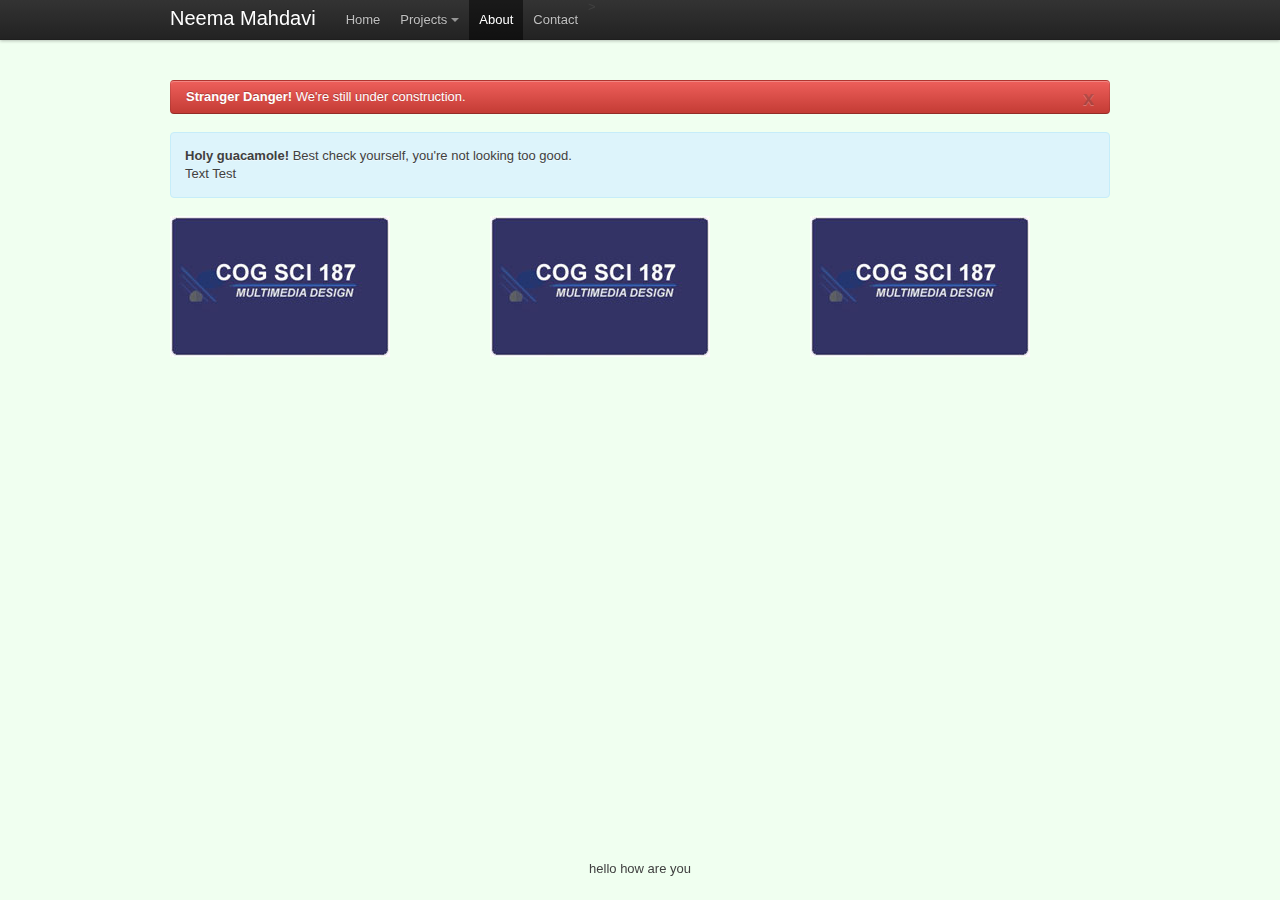
==== about.html @ bb3a21f6 "Added more html files, massive updates" ====
<!DOCTYPE html>
<html lang="en">
  <head>
    <meta charset="utf-8">
    <title>Neema Mahdavi's Page</title>
    <meta name="description" content="something good should be on this page, is it?">
    <meta name="author" content="Neema Mahdavi">

    <!-- Le HTML5 shim, for IE6-8 support of HTML elements -->
    <!--[if lt IE 9]>
      <script src="http://html5shim.googlecode.com/svn/trunk/html5.js"></script>
    <![endif]-->

    <!-- Base Stylsheets http://twitter.github.com/bootstrap/ -->
    <link rel="stylesheet" href="stylesheets/lib/bootstrap.css" >
    <link rel="stylesheet" href="stylesheets/lib/jquery.fancybox.css" >


    <!-- Your Stylesheets -->
    <link rel="stylesheet" href="stylesheets/main.css" >

    <!-- Base Javascripts -->
    <script src="javascripts/lib/base.js"></script>

    <!-- Fancybox Lightbox http://fancyapps.com/fancybox/#examples -->
    <script src="javascripts/lib/jquery.fancybox.js"></script>


    <!-- Your Javascripts -->
    <script src="javascripts/main.js"></script>
     <script src="javascripts/lib/bootstrap-buttons.js"></script>

  </head>

  <section id="navigation">
  <div class="topbar-wrapper" style="z-index: 5;">
    <div class="topbar" data-dropdown="dropdown" >
      <div class="topbar-inner">
        <div class="container">
          <h3><a href="index.html">Neema Mahdavi</a></h3>
          <ul class="nav">
            <li><a href="index.html">Home</a></li>
               <li class="dropdown">
                <a href="projects.html" class="dropdown-toggle">Projects</a>
                <ul class="dropdown-menu">
                  <li><a href="projects.html">Projects Page</a></li>
                  <li class="divider"></li>
                <li><a href="#">Project</a></li>
                <li><a href="#">Project</a></li>
              </ul>
              </li>
            <li class="active"><a href="about.html">About</a></li>
            <li><a href="contact.html">Contact</a></li>>

          </ul>
            </li>
          </ul>
        </div>
      </div><!-- /topbar-inner -->
    </div><!-- /topbar -->
  </div><!-- /topbar-wrapper -->
</section>
  <body>

    <div class="container">
      
      <div class="row">


        <div class="span16">
        <div class="alert-message danger fade in" data-alert="alert">
        <a class="close" href="#">x</a>
        <p><strong>Stranger Danger!</strong> We're still under construction.</p>
        </div>          
          
          <div class="alert-message block-message info fade in">
          
          <p><strong>Holy guacamole!</strong> Best check yourself, you're not looking too good.</p>
          <p>Text Test</p>
          </div>
            <div class="row show-grid" title="Default three column layout">
            <div class="span-one-third">
              <a class="fancybox" href="images/187.jpg" data-fancybox-group="gallery" title="COGS 187"><img src="images/187.jpg" alt="COGS187" /></a>
            </div>
            <div class="span-one-third">
            <a class="fancybox" href="images/187.jpg" data-fancybox-group="gallery" title="COGS 187"><img src="images/187.jpg" alt="COGS187" /></a>
            </div>
            <div class="span-one-third">
            <a class="fancybox" href="images/187.jpg" data-fancybox-group="gallery" title="COGS 187"><img src="images/187.jpg" alt="COGS187" /></a>              
            
            </div>
            </div><!-- /row -->
        </div>


      </div> <!-- end row -->

    </div> <!-- end container -->




  </body>



  <section id="footer">
  <div class="topbar-wrapper" style="z-index: 5;">
    <div class="footer" data-dropdown="dropdown" >
	<center><p>hello how are you</p></center>
    </div><!-- /topbar -->
  </div><!-- /topbar-wrapper -->
</section>



</html>
---- stylesheets/main.css ----
.footer {
  height:40px;
  position:fixed;
  bottom:0;
  left:0;
  right:0;
  z-index:10000;
  overflow:visible;
}
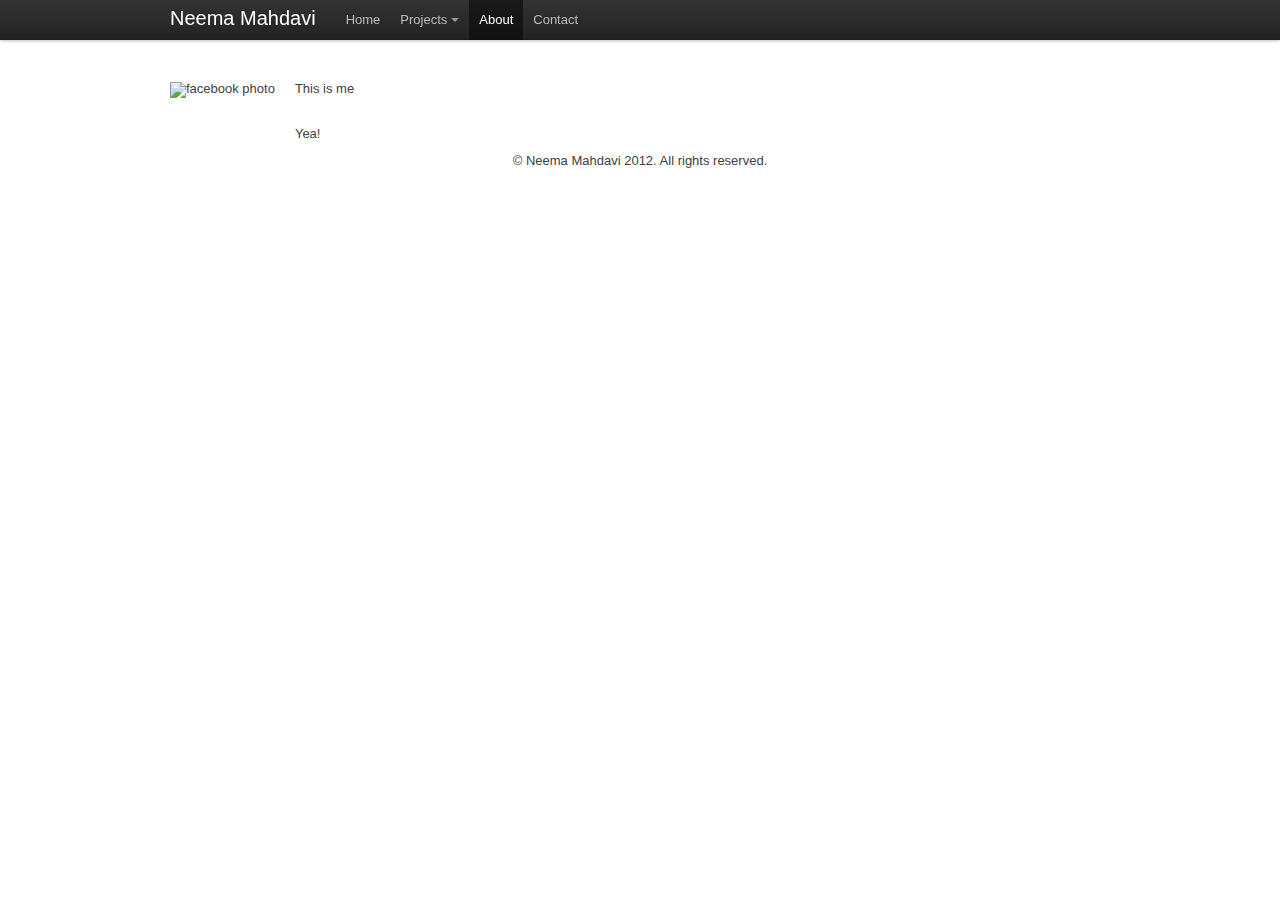
==== commit 56c34ade: "Added a ton" ====
--- a/about.html
+++ b/about.html
@@ -31,87 +31,69 @@
      <script src="javascripts/lib/bootstrap-buttons.js"></script>
 
   </head>
-
+  
+<body>
   <section id="navigation">
-  <div class="topbar-wrapper" style="z-index: 5;">
-    <div class="topbar" data-dropdown="dropdown" >
-      <div class="topbar-inner">
-        <div class="container">
-          <h3><a href="index.html">Neema Mahdavi</a></h3>
-          <ul class="nav">
-            <li><a href="index.html">Home</a></li>
-               <li class="dropdown">
-                <a href="projects.html" class="dropdown-toggle">Projects</a>
-                <ul class="dropdown-menu">
-                  <li><a href="projects.html">Projects Page</a></li>
-                  <li class="divider"></li>
-                <li><a href="#">Project</a></li>
-                <li><a href="#">Project</a></li>
-              </ul>
+   <div class="topbar-wrapper" style="z-index: 5;">
+     <div class="topbar" data-dropdown="dropdown" >
+       <div class="topbar-inner">
+         <div class="container">
+           <h3><a href="index.html">Neema Mahdavi</a></h3>
+           <ul class="nav">
+             <li><a href="index.html">Home</a></li>
+                <li class="dropdown">
+                 <a href="projects.html" class="dropdown-toggle">Projects</a>
+                 <ul class="dropdown-menu">
+                   <li><a href="projects.html">Projects Page</a></li>
+                   <li class="divider"></li>
+                 <li><a href="projects/vsfs.html">VSFS</a></li>
+                 <li><a href="projects/marc.html">Marc Jacobs</a></li>
+                 <li><a href="projects/dblcam.html">dblcam</a></li>
+               </ul>
+               </li>
+             <li class="active"><a href="about.html">About</a></li>
+             <li><a href="contact.html">Contact</a></li>
+            </ul>
               </li>
-            <li class="active"><a href="about.html">About</a></li>
-            <li><a href="contact.html">Contact</a></li>>
-
-          </ul>
-            </li>
-          </ul>
-        </div>
-      </div><!-- /topbar-inner -->
-    </div><!-- /topbar -->
-  </div><!-- /topbar-wrapper -->
-</section>
-  <body>
+            </ul>
+          </div>
+        </div><!-- /topbar-inner -->
+      </div><!-- /topbar -->
+    </div><!-- /topbar-wrapper -->
+  </section>
+  
 
     <div class="container">
       
       <div class="row">
 
 
-        <div class="span16">
-        <div class="alert-message danger fade in" data-alert="alert">
-        <a class="close" href="#">x</a>
-        <p><strong>Stranger Danger!</strong> We're still under construction.</p>
-        </div>          
-          
-          <div class="alert-message block-message info fade in">
-          
-          <p><strong>Holy guacamole!</strong> Best check yourself, you're not looking too good.</p>
-          <p>Text Test</p>
-          </div>
-            <div class="row show-grid" title="Default three column layout">
-            <div class="span-one-third">
-              <a class="fancybox" href="images/187.jpg" data-fancybox-group="gallery" title="COGS 187"><img src="images/187.jpg" alt="COGS187" /></a>
+	<div class="span-8">
+            <img src="http://a8.sphotos.ak.fbcdn.net/hphotos-ak-ash4/253907_10150206622554893_562389892_6841414_1642216_n.jpg"
+            alt="facebook photo"/>
             </div>
-            <div class="span-one-third">
-            <a class="fancybox" href="images/187.jpg" data-fancybox-group="gallery" title="COGS 187"><img src="images/187.jpg" alt="COGS187" /></a>
-            </div>
-            <div class="span-one-third">
-            <a class="fancybox" href="images/187.jpg" data-fancybox-group="gallery" title="COGS 187"><img src="images/187.jpg" alt="COGS187" /></a>              
-            
-            </div>
-            </div><!-- /row -->
-        </div>
+	<div class="span-8">
+		<p> This is me </p><br>
+		<p>Yea!</p>
+	</div>
+
+    </div> <!-- end container -->
+</div>
 
 
-      </div> <!-- end row -->
-
-    </div> <!-- end container -->
-
-
-
+<section id="footer">
+  <div class="topbar-wrapper" style="z-index: 5;">
+    <div class="footer" data-dropdown="dropdown" >
+    
+	<p>&copy; Neema Mahdavi 2012. All rights reserved.</p>
+    </div><!-- /footer -->
+  </div><!-- /footer-wrapper -->
+</section>
 
   </body>
 
 
 
-  <section id="footer">
-  <div class="topbar-wrapper" style="z-index: 5;">
-    <div class="footer" data-dropdown="dropdown" >
-	<center><p>hello how are you</p></center>
-    </div><!-- /topbar -->
-  </div><!-- /topbar-wrapper -->
-</section>
-
 
 
 </html>
--- a/stylesheets/main.css
+++ b/stylesheets/main.css
@@ -1,9 +1,47 @@
 .footer {
   height:40px;
-  position:fixed;
+  position:static;
   bottom:0;
   left:0;
   right:0;
   z-index:10000;
   overflow:visible;
-}+  text-align: center
+  
+}
+
+body{
+	
+	background-image: url("http://subtlepatterns.com/patterns/fabric_plaid.png");
+}
+
+.nivoSlider {
+    position:relative;
+    width:618px; /* Change this to your images width */
+    height:246px; /* Change this to your images height */
+    background:url() no-repeat 50% 50%;
+}
+.nivoSlider img {
+    position:absolute;
+    top:0px;
+    left:0px;
+    display:none;
+}
+.nivoSlider a {
+    border:0;
+    display:block;
+}
+
+
+p.center { text-align: center }
+
+img.center{
+	margin-left: auto;
+	margin-right: auto;
+
+}
+
+.rounded {
+-moz-border-radius: 15px;
+border-radius: 15px;
+}
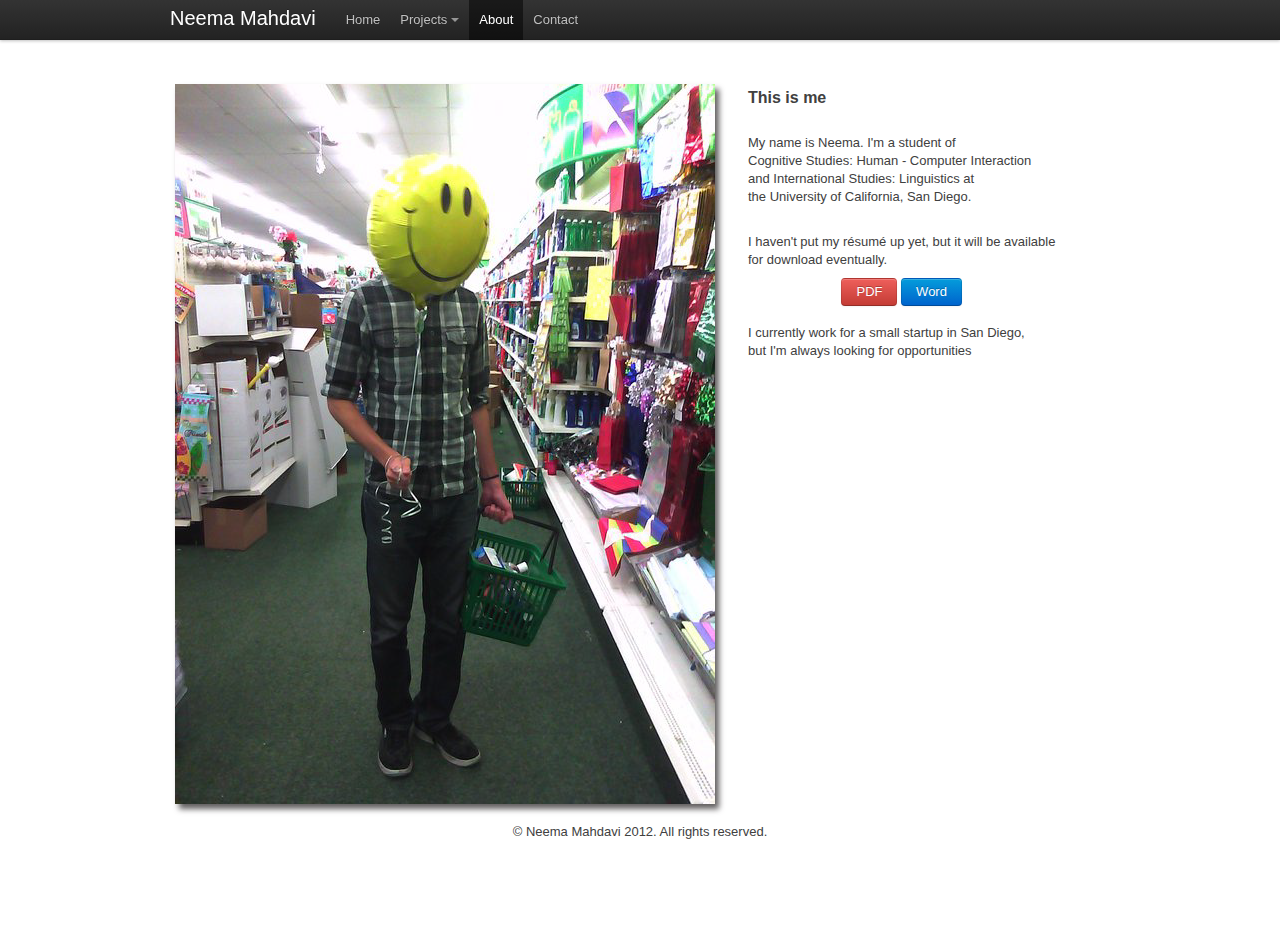
==== commit 2a75c376: "Added stuff" ====
--- a/about.html
+++ b/about.html
@@ -29,6 +29,8 @@
     <!-- Your Javascripts -->
     <script src="javascripts/main.js"></script>
      <script src="javascripts/lib/bootstrap-buttons.js"></script>
+     <script src="javascripts/lib/bootstrap-twipsy.js"></script>
+     <script src="javascripts/lib/bootstrap-popover.js"></script>
 
   </head>
   
@@ -69,12 +71,28 @@
 
 
 	<div class="span-8">
-            <img src="http://a8.sphotos.ak.fbcdn.net/hphotos-ak-ash4/253907_10150206622554893_562389892_6841414_1642216_n.jpg"
-            alt="facebook photo"/>
+            <img src="images/full.png"/>
             </div>
 	<div class="span-8">
-		<p> This is me </p><br>
-		<p>Yea!</p>
+		<h4> This is me </h4><br>
+		<p>My name is Neema. I'm a student of<br> Cognitive Studies: Human - Computer Interaction <br>
+		and International Studies: Linguistics at<br> the University of California, San Diego.</p>
+		<br>
+		<p>I haven't put my résumé up yet, but it will be available <br> for download eventually.
+		<div class="center">
+		 <a class="btn danger" rel="twipsy" data-original-title="Not available yet">PDF</a> <a class="btn primary" rel="twipsy" data-original-title="Not available yet">Word</a>
+		 </div>
+		 <script>
+		             $(function () {
+		               $("a[rel=twipsy]").twipsy({
+		                 live: true
+		               })
+		             })
+          </script>
+		           
+		 
+		 <br>I currently work for a small startup in San Diego,<br>but I'm always looking for
+		 opportunities</p>
 	</div>
 
     </div> <!-- end container -->
--- a/stylesheets/main.css
+++ b/stylesheets/main.css
@@ -6,7 +6,8 @@
   right:0;
   z-index:10000;
   overflow:visible;
-  text-align: center
+  text-align: center;
+  font-size: 8px;
   
 }
 
@@ -41,7 +42,20 @@
 
 }
 
+.center{
+	margin-left: auto;
+	margin-right: auto;
+	text-align: center;
+	
+}
+
+p#footer-text{
+	
+	font-size:11px;
+}
+
 .rounded {
 -moz-border-radius: 15px;
 border-radius: 15px;
 }
+
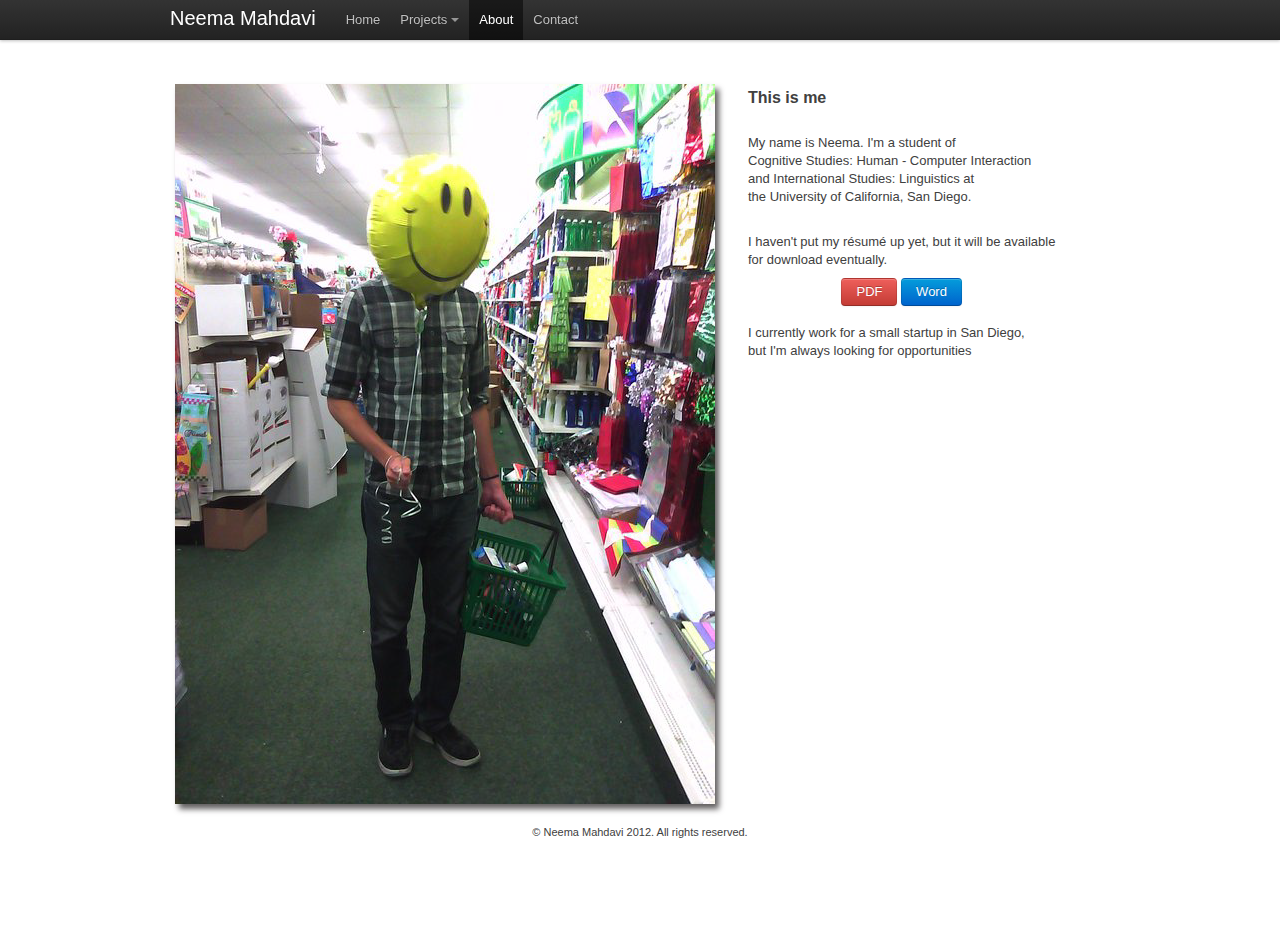
==== commit b2a65e8b: "Added stuff" ====
--- a/about.html
+++ b/about.html
@@ -5,6 +5,7 @@
     <title>Neema Mahdavi's Page</title>
     <meta name="description" content="something good should be on this page, is it?">
     <meta name="author" content="Neema Mahdavi">
+    <link href="/images/favicon.ico" rel="icon" type="image/x-icon" />
 
     <!-- Le HTML5 shim, for IE6-8 support of HTML elements -->
     <!--[if lt IE 9]>
@@ -56,8 +57,6 @@
              <li class="active"><a href="about.html">About</a></li>
              <li><a href="contact.html">Contact</a></li>
             </ul>
-              </li>
-            </ul>
           </div>
         </div><!-- /topbar-inner -->
       </div><!-- /topbar -->
@@ -71,7 +70,7 @@
 
 
 	<div class="span-8">
-            <img src="images/full.png"/>
+            <img src="images/full.png" alt=""/>
             </div>
 	<div class="span-8">
 		<h4> This is me </h4><br>
@@ -80,7 +79,8 @@
 		<br>
 		<p>I haven't put my résumé up yet, but it will be available <br> for download eventually.
 		<div class="center">
-		 <a class="btn danger" rel="twipsy" data-original-title="Not available yet">PDF</a> <a class="btn primary" rel="twipsy" data-original-title="Not available yet">Word</a>
+		 <a class="btn danger" rel="twipsy" data-original-title="Not available yet">PDF</a>
+		 <a class="btn primary" rel="twipsy" data-original-title="Not available yet">Word</a>
 		 </div>
 		 <script>
 		             $(function () {
@@ -91,7 +91,7 @@
           </script>
 		           
 		 
-		 <br>I currently work for a small startup in San Diego,<br>but I'm always looking for
+		 <br><p>I currently work for a small startup in San Diego,<br>but I'm always looking for
 		 opportunities</p>
 	</div>
 
@@ -103,7 +103,7 @@
   <div class="topbar-wrapper" style="z-index: 5;">
     <div class="footer" data-dropdown="dropdown" >
     
-	<p>&copy; Neema Mahdavi 2012. All rights reserved.</p>
+	<p id="footer-text">&copy; Neema Mahdavi 2012. All rights reserved.</p>
     </div><!-- /footer -->
   </div><!-- /footer-wrapper -->
 </section>
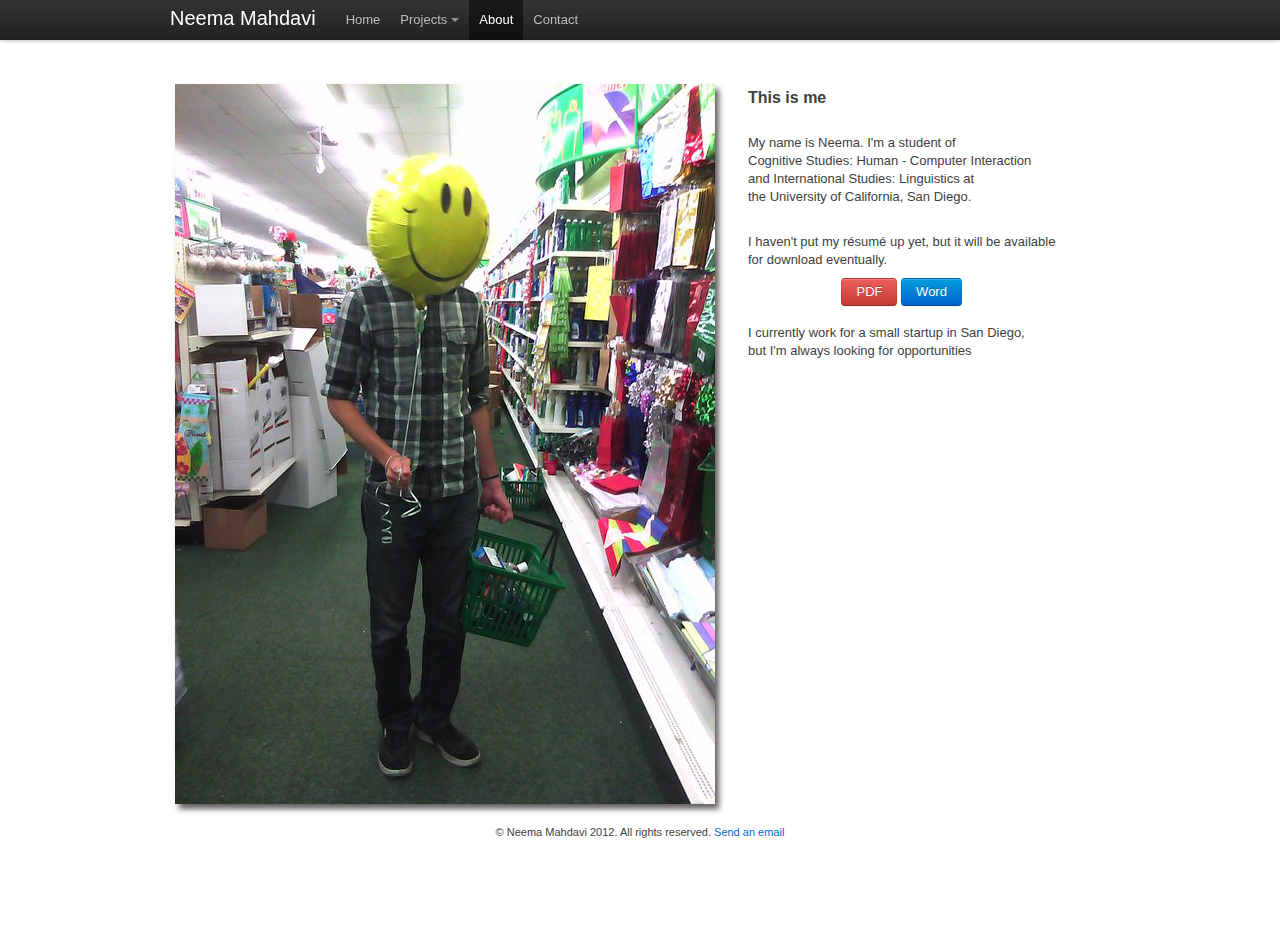
==== commit 6271c032: "Added final stuff" ====
--- a/about.html
+++ b/about.html
@@ -63,7 +63,6 @@
     </div><!-- /topbar-wrapper -->
   </section>
   
-
     <div class="container">
       
       <div class="row">
@@ -97,16 +96,18 @@
 
     </div> <!-- end container -->
 </div>
-
+</div>
 
 <section id="footer">
   <div class="topbar-wrapper" style="z-index: 5;">
     <div class="footer" data-dropdown="dropdown" >
-    
-	<p id="footer-text">&copy; Neema Mahdavi 2012. All rights reserved.</p>
+     <div class="pusher">
+	<p id="footer-text">&copy; Neema Mahdavi 2012. All rights reserved.
+	<a href="mailto:neema.mahdavi@gmail.com">Send an email</a></p>
     </div><!-- /footer -->
   </div><!-- /footer-wrapper -->
 </section>
+
 
   </body>
 
--- a/stylesheets/main.css
+++ b/stylesheets/main.css
@@ -1,6 +1,6 @@
 .footer {
   height:40px;
-  position:static;
+  position: static;
   bottom:0;
   left:0;
   right:0;
@@ -59,3 +59,7 @@
 border-radius: 15px;
 }
 
+
+.pusher{
+	max-height: 970px;
+}
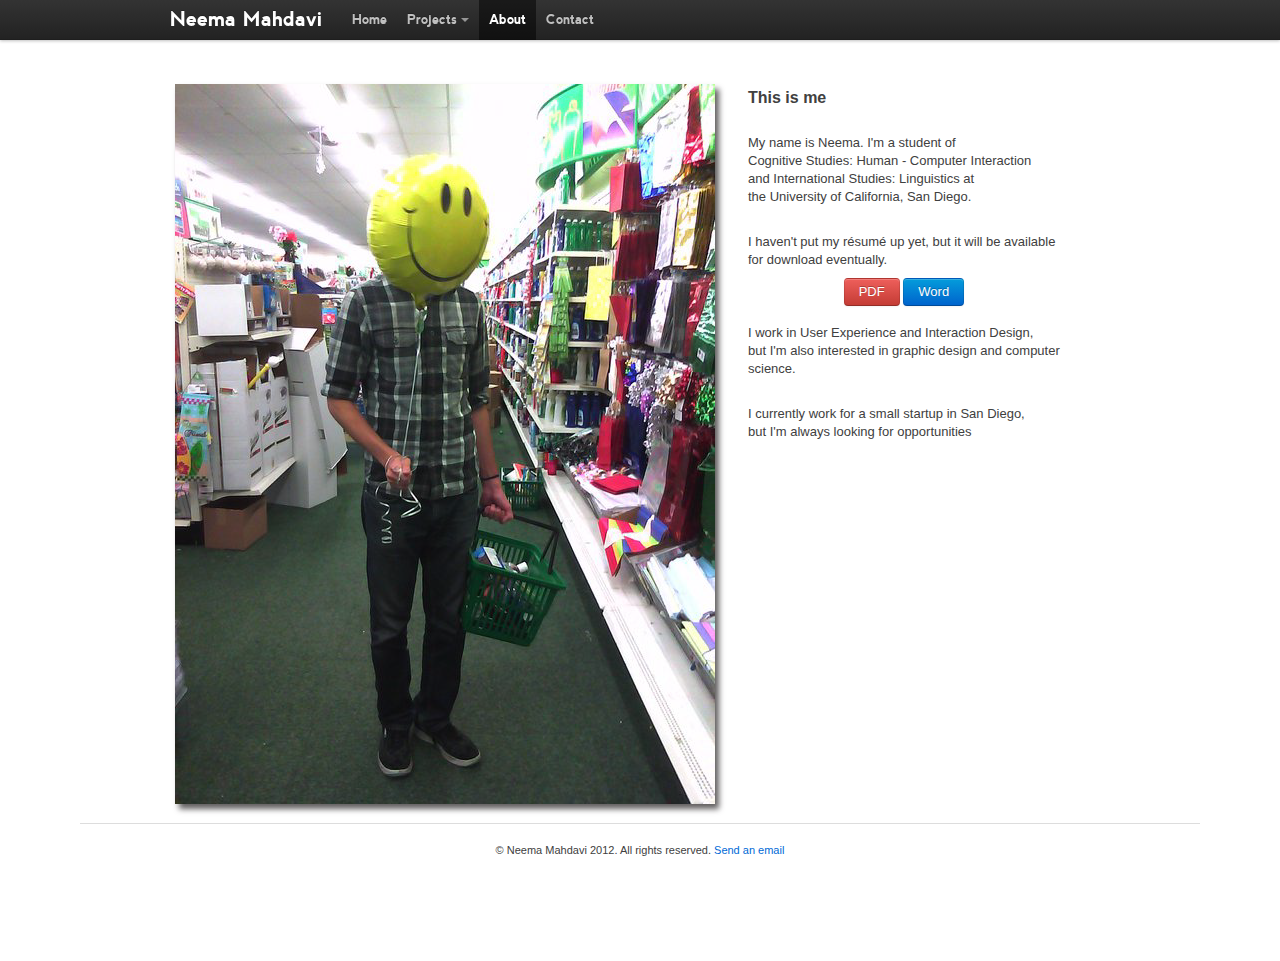
==== commit fefb924a: "Really, final  stuff" ====
--- a/about.html
+++ b/about.html
@@ -2,7 +2,7 @@
 <html lang="en">
   <head>
     <meta charset="utf-8">
-    <title>Neema Mahdavi's Page</title>
+    <title>About</title>
     <meta name="description" content="something good should be on this page, is it?">
     <meta name="author" content="Neema Mahdavi">
     <link href="/images/favicon.ico" rel="icon" type="image/x-icon" />
@@ -89,7 +89,8 @@
 		             })
           </script>
 		           
-		 
+		 <br><p>I work in User Experience and Interaction Design,<br>
+		  but I'm also interested in graphic design and computer<br> science.</p>
 		 <br><p>I currently work for a small startup in San Diego,<br>but I'm always looking for
 		 opportunities</p>
 	</div>
@@ -99,6 +100,7 @@
 </div>
 
 <section id="footer">
+<div class="page-header"></div>
   <div class="topbar-wrapper" style="z-index: 5;">
     <div class="footer" data-dropdown="dropdown" >
      <div class="pusher">
--- a/stylesheets/main.css
+++ b/stylesheets/main.css
@@ -1,3 +1,24 @@
+@font-face {
+    font-family: 'JollyMedium';
+    src: url('font/jolly-webfont.eot');
+    src: url('font/jolly-webfont.eot?#iefix') format('embedded-opentype'),
+         url('font/jolly-webfont.woff') format('woff'),
+         url('font/jolly-webfont.ttf') format('truetype'),
+         url('font/jolly-webfont.svg#JollyMedium') format('svg');
+    font-weight: normal;
+    font-style: normal;
+}
+	@font-face {
+	    font-family: 'nevisBold';
+	    src: url('font/nevis_3-webfont.eot');
+	    src: url('font/nevis_3-webfont.eot?#iefix') format('embedded-opentype'),
+	         url('font/nevis_3-webfont.woff') format('woff'),
+	         url('font/nevis_3-webfont.ttf') format('truetype'),
+	         url('font/nevis_3-webfont.svg#nevisBold') format('svg');
+	    font-weight: normal;
+	    font-style: normal;
+}
+
 .footer {
   height:40px;
   position: static;
@@ -63,3 +84,11 @@
 .pusher{
 	max-height: 970px;
 }
+
+#navigation div.topbar-wrapper div.topbar div.topbar-inner div.container h3 a {
+	font-family: "nevisBold";
+}
+
+#navigation div.topbar-wrapper div.topbar div.topbar-inner {
+	font-family: "nevisBold";
+}
